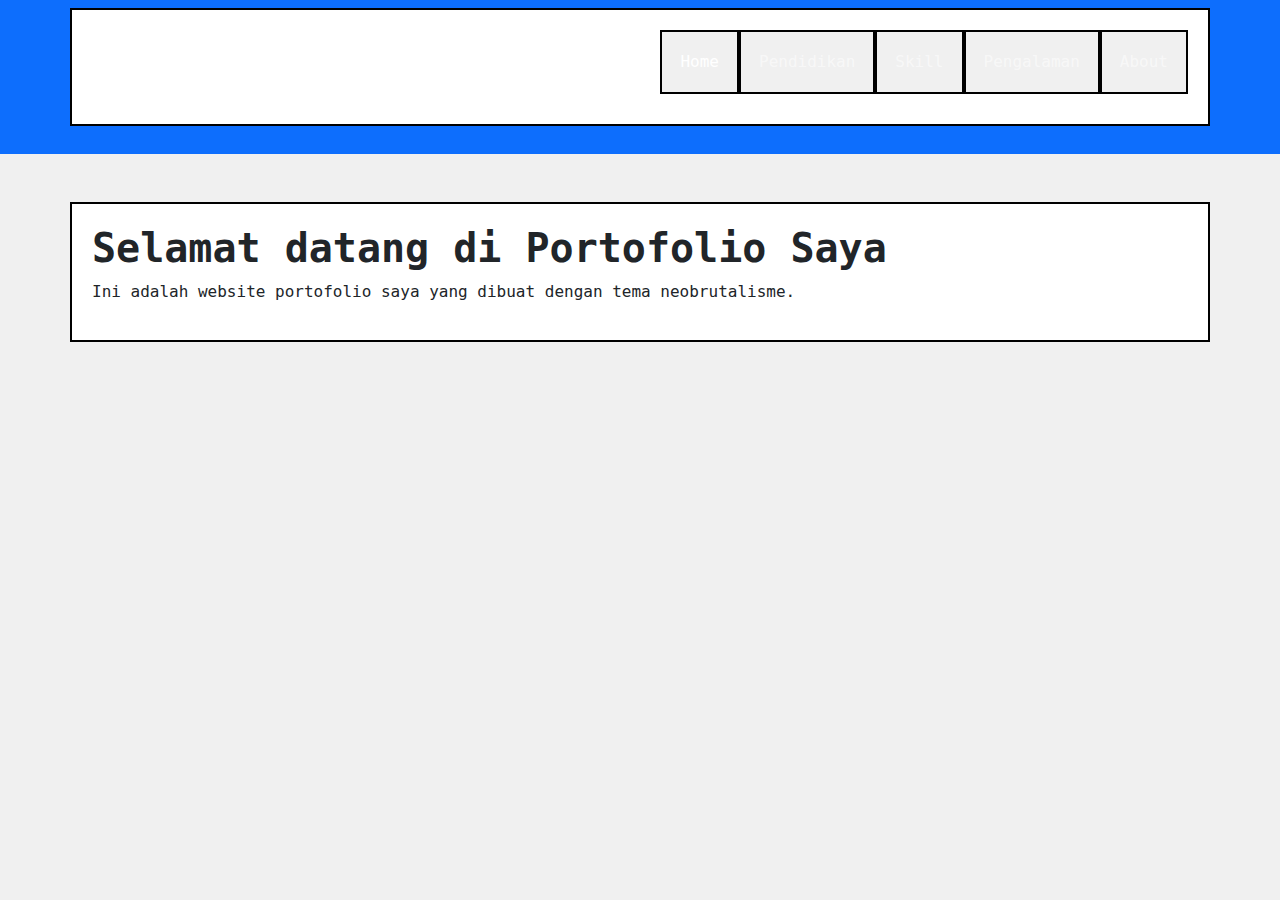
==== index.html @ b3a39507 "Update index.html" ====
<!DOCTYPE html>
<html lang="en">
<head>
    <meta charset="UTF-8">
    <meta name="viewport" content="width=device-width, initial-scale=1.0">
    <title>Portofolio Saya</title>
    <link rel="stylesheet" href="https://cdn.jsdelivr.net/npm/bootstrap@5.3.0/dist/css/bootstrap.min.css">
    <link rel="stylesheet" href="https://cdnjs.cloudflare.com/ajax/libs/font-awesome/6.0.0/css/all.min.css" integrity="sha512-9usAa10IRO0HhonpyAIVpjrylPvoDwiPUiKdWk5t3PyolY1cOd4DSE0Ga+ri4AuTroPR5aQvXU9xC6qOPnzFeg==" crossorigin="anonymous" referrerpolicy="no-referrer" />
    <link rel="stylesheet" href="style.css"> 
</head>
<body>

    <nav class="navbar navbar-expand-lg navbar-dark bg-primary">
        <div class="container">
            <a class="navbar-brand" href="#">RevolverDX</a>
            <button class="navbar-toggler" type="button" data-bs-toggle="collapse" data-bs-target="#navbarNav" aria-controls="navbarNav" aria-expanded="false" aria-label="Toggle navigation">
                <span class="navbar-toggler-icon"></span>
            </button>
            <div class="collapse navbar-collapse" id="navbarNav">
                <ul class="navbar-nav ms-auto">
                    <li class="nav-item">
                        <a class="nav-link active" aria-current="page" href="#home">Home</a>
                    </li>
                    <li class="nav-item">
                        <a class="nav-link" href="#pendidikan">Pendidikan</a>
                    </li>
                    <li class="nav-item">
                        <a class="nav-link" href="#skill">Skill</a>
                    </li>
                    <li class="nav-item">
                        <a class="nav-link" href="#pengalaman">Pengalaman</a>
                    </li>
                    <li class="nav-item">
                        <a class="nav-link" href="#about">About</a>
                    </li>
                </ul>
            </div>
        </div>
    </nav>

    <section id="home" class="container mt-5">
        <h1>Selamat datang di Portofolio Saya</h1>
        <p>Ini adalah website portofolio saya yang dibuat dengan tema neobrutalisme.</p>
    </section>

   <section id="pendidikan" class="container mt-5">
    <h2>Pendidikan</h2>
    <ul>
        <li>
            <h3>SD</h3>
            <ul>
                <li>SDN Negeri 1 Contoh (2008-2014)</li> 
            </ul>
        </li>
        <li>
            <h3>SMP</h3>
            <ul>
                <li>SMPN Negeri 2 Contoh (2014-2017)</li> 
            </ul>
        </li>
        <li>
            <h3>SMA</h3>
            <ul>
                <li>SMA Negeri 3 Contoh (2017-2020)</li>
            </ul>
        </li>
        <li>
            <h3>Universitas</h3>
            <ul>
                <li>Universitas Contoh (2020-sekarang)</li>
            </ul>
        </li>
    </ul>
</section>


    <section id="skill" class="container mt-5">
        <h2>Skill</h2>
        <div class="row">
            <div class="col-md-4">
                <h3>Programming</h3>
                <ul>
                    <li>HTML</li>
                    <li>CSS</li>
                    <li>JavaScript</li>
                    <li>Python</li>
                </ul>
            </div>
            <div class="col-md-4">
                <h3>Design</h3>
                <ul>
                    <li>Adobe Photoshop</li>
                    <li>Figma</li>
                </ul>
            </div>
            <div class="col-md-4">
                <h3>Lainnya</h3>
                <ul>
                    <li>Microsoft Office</li>
                    <li>Bahasa Inggris</li>
                </ul>
            </div>
        </div>
    </section>

    <section id="pengalaman" class="container mt-5">
  <h2>Pengalaman</h2>
  <ul>
    <li>
      <h3>Lomba</h3>
      <ul>
        <li>Juara 1 Lomba Desain Website (2022)</li>
        <li>Finalis Hackathon Nasional (2023)</li> 
      </ul>
    </li>
    <li>
      <h3>Magang</h3>
      <ul>
        <li>Magang di Perusahaan A (2022)</li> 
      </ul>
    </li>
    <li>
      <h3>Kerja</h3>
      <ul>
        <li>Freelance Web Developer (2023-sekarang)</li> 
      </ul>
    </li>
  </ul>
</section>


    <section id="about" class="container mt-5">
    <img src="foto_profil.jpg" alt="Foto Profil" class="profile-pic"> 
    <h2>About</h2>
    <p>Saya adalah seorang mahasiswa yang tertarik dengan dunia web development. Saya senang belajar hal baru dan selalu berusaha untuk mengembangkan diri.</p>
    <p>
        <strong>Social Media:</strong><br>
        <a href="https://github.com/rvldx" class="btn btn-github"><i class="fab fa-github"></i> Github</a> 
        <a href="#" class="btn btn-linkedin"><i class="fab fa-linkedin-in"></i> LinkedIn</a> 
        <a href="#" class="btn btn-facebook"><i class="fab fa-facebook-f"></i> Facebook</a> 
        <a href="https://instagram.com/muhawlddn_024" class="btn btn-instagram"><i class="fab fa-instagram"></i> Instagram</a>
        <a href="#" class="btn btn-telegram"><i class="fab fa-telegram-plane"></i> Telegram</a>
    </p>
</section>

    <script src="https://cdn.jsdelivr.net/npm/bootstrap@5.3.0/dist/js/bootstrap.bundle.min.js"></script>
    <script src="script.js"></script> 
</body>
</html>
---- style.css ----
/* Gaya Neobrutalisme */
body {
    font-family: monospace; 
    background-color: #f0f0f0; 
}

.container {
    border: 2px solid black; 
    padding: 20px;
    margin-bottom: 20px; 
    background-color: white; /* Latar belakang putih untuk semua container */
}

h1, h2, h3 {
    font-weight: bold;
}

a {
    color: blue; 
    text-decoration: underline;
}

/* Styling untuk tombol */
.btn {
    border: 2px solid black !important; 
    font-weight: bold;
    padding: 15px 30px; 
    display: block; 
    margin-bottom: 10px; 
    text-align: center;
    color: white; 
}

/*  Hilangkan dekorasi link di dalam tombol */
.btn a {
    text-decoration: none; 
}

/* Warna tombol */
.btn-github {
    background-color: #007bff !important; 
}

.btn-linkedin {
    background-color: #0077b5 !important; 
}

.btn-facebook {
    background-color: #3b5998 !important;
}

.btn-instagram {
    background-color: #e4405f !important; 
}

.btn-telegram {
    background-color: #0088cc !important; 
}

.btn-hackerrank {
    background-color: #2ec866 !important;
}

.btn-codewars {
    background-color: #b91d19 !important; 
}

.btn-whatsapp {
    background-color: #25D366 !important;
}

.btn.disabled, .btn:disabled {
    opacity: 0.65; 
    cursor: not-allowed;
}

.btn i {
    margin-right: 10px; 
}

/* Styling untuk list */
ul {
    list-style: none; /* Hilangkan bullet point */
    padding: 0;
}

li {
    margin-bottom: 10px; 
    border: 2px solid black; /* Tambahkan border pada setiap item list */
    padding: 10px;
    background-color: #f0f0f0; /* Latar belakang abu-abu muda untuk item list */
}

/* Styling untuk section */
#home, #pendidikan, #pengalaman, #skill {
    background-color: white; /* Latar belakang putih */
}
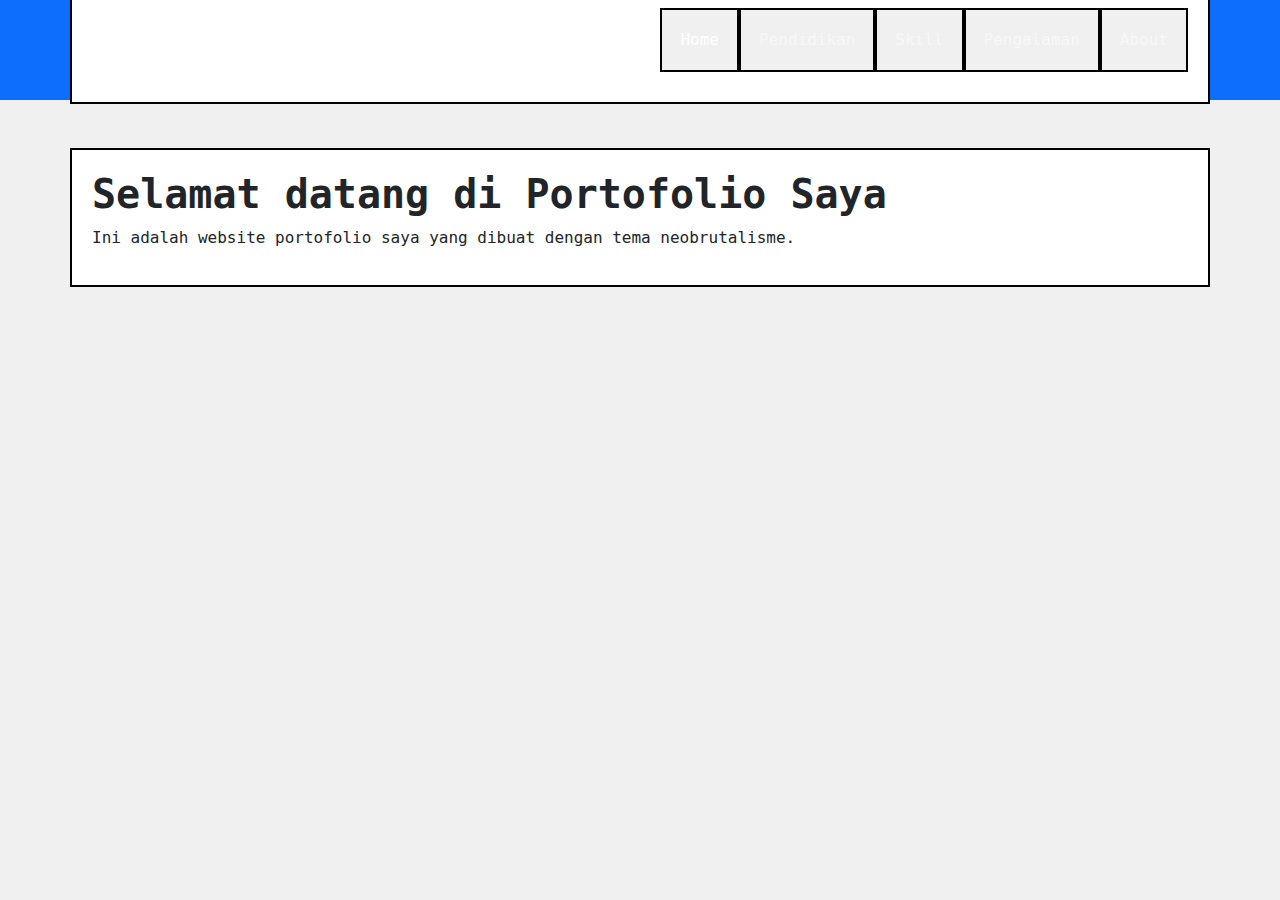
==== commit 15feec90: "Update index.html" ====
--- a/index.html
+++ b/index.html
@@ -49,25 +49,25 @@
         <li>
             <h3>SD</h3>
             <ul>
-                <li>SDN Negeri 1 Contoh (2008-2014)</li> 
+                <li>SDIT Salsabila 5 Purworejo</li> 
             </ul>
         </li>
         <li>
             <h3>SMP</h3>
             <ul>
-                <li>SMPN Negeri 2 Contoh (2014-2017)</li> 
+                <li>MTs Negeri 1 Purworejo</li> 
             </ul>
         </li>
         <li>
             <h3>SMA</h3>
             <ul>
-                <li>SMA Negeri 3 Contoh (2017-2020)</li>
+                <li>SMK TI Kartika Cendekia Purworejo</li>
             </ul>
         </li>
         <li>
             <h3>Universitas</h3>
             <ul>
-                <li>Universitas Contoh (2020-sekarang)</li>
+                <li>Universitas Bina Sarana Informatika</li>
             </ul>
         </li>
     </ul>
@@ -109,20 +109,20 @@
     <li>
       <h3>Lomba</h3>
       <ul>
-        <li>Juara 1 Lomba Desain Website (2022)</li>
-        <li>Finalis Hackathon Nasional (2023)</li> 
+        <li>Juara 3 LKS IT Network System Administration Tingkat Kabupaten Purworejo</li>
+        <li></li> 
       </ul>
     </li>
     <li>
       <h3>Magang</h3>
       <ul>
-        <li>Magang di Perusahaan A (2022)</li> 
+        <li></li> 
       </ul>
     </li>
     <li>
       <h3>Kerja</h3>
       <ul>
-        <li>Freelance Web Developer (2023-sekarang)</li> 
+        <li></li> 
       </ul>
     </li>
   </ul>
--- a/style.css
+++ b/style.css
@@ -8,11 +8,12 @@
     border: 2px solid black; 
     padding: 20px;
     margin-bottom: 20px; 
-    background-color: white; /* Latar belakang putih untuk semua container */
+    background-color: white; 
 }
 
 h1, h2, h3 {
     font-weight: bold;
+    text-align: left; 
 }
 
 a {
@@ -20,54 +21,36 @@
     text-decoration: underline;
 }
 
+p {
+    margin-bottom: 15px; 
+    text-align: left; 
+}
+
 /* Styling untuk tombol */
 .btn {
     border: 2px solid black !important; 
     font-weight: bold;
     padding: 15px 30px; 
-    display: block; 
+    display: flex; 
+    align-items: center; 
+    justify-content: center; 
     margin-bottom: 10px; 
-    text-align: center;
     color: white; 
 }
 
-/*  Hilangkan dekorasi link di dalam tombol */
 .btn a {
     text-decoration: none; 
 }
 
 /* Warna tombol */
-.btn-github {
-    background-color: #007bff !important; 
-}
-
-.btn-linkedin {
-    background-color: #0077b5 !important; 
-}
-
-.btn-facebook {
-    background-color: #3b5998 !important;
-}
-
-.btn-instagram {
-    background-color: #e4405f !important; 
-}
-
-.btn-telegram {
-    background-color: #0088cc !important; 
-}
-
-.btn-hackerrank {
-    background-color: #2ec866 !important;
-}
-
-.btn-codewars {
-    background-color: #b91d19 !important; 
-}
-
-.btn-whatsapp {
-    background-color: #25D366 !important;
-}
+.btn-github { background-color: #007bff !important; }
+.btn-linkedin { background-color: #0077b5 !important; }
+.btn-facebook { background-color: #3b5998 !important; }
+.btn-instagram { background-color: #e4405f !important; }
+.btn-telegram { background-color: #0088cc !important; }
+.btn-hackerrank { background-color: #2ec866 !important; }
+.btn-codewars { background-color: #b91d19 !important; }
+.btn-whatsapp { background-color: #25D366 !important; }
 
 .btn.disabled, .btn:disabled {
     opacity: 0.65; 
@@ -80,18 +63,71 @@
 
 /* Styling untuk list */
 ul {
-    list-style: none; /* Hilangkan bullet point */
+    list-style: none; 
     padding: 0;
+    padding-left: 20px; 
 }
 
 li {
     margin-bottom: 10px; 
-    border: 2px solid black; /* Tambahkan border pada setiap item list */
+    border: 2px solid black;
     padding: 10px;
-    background-color: #f0f0f0; /* Latar belakang abu-abu muda untuk item list */
+    background-color: #f0f0f0; 
 }
 
-/* Styling untuk section */
 #home, #pendidikan, #pengalaman, #skill {
-    background-color: white; /* Latar belakang putih */
+    background-color: white; 
 }
+
+.profile-pic {
+    width: 200px; 
+    height: 200px; 
+    border-radius: 50%; 
+    object-fit: cover; 
+    display: block; 
+    margin-left: auto;  
+    margin-right: auto; 
+    margin-bottom: 20px; 
+}
+
+/* Style untuk dark mode */
+@media (prefers-color-scheme: dark) {
+    body {
+        background-color: #121212; 
+    }
+
+    .container {
+        background-color: #222222; 
+        color: white; 
+        border-color: white; /* Ubah warna border container */ 
+    }
+
+    h1, h2, h3 {
+        color: white; /* Ubah warna teks heading */
+    }
+
+    a {
+        color: lightblue; /* Ubah warna link */
+    }
+
+    .btn {
+        color: black; 
+        border-color: white; /* Ubah warna border tombol */
+    }
+
+    li {
+        background-color: #222222; 
+        color: white; 
+        border-color: white; /* Ubah warna border item list */ 
+    }
+}
+
+.navbar {
+  height: 100px;
+}
+
+
+.navbar-nav {
+  margin-top: 10px;
+}
+
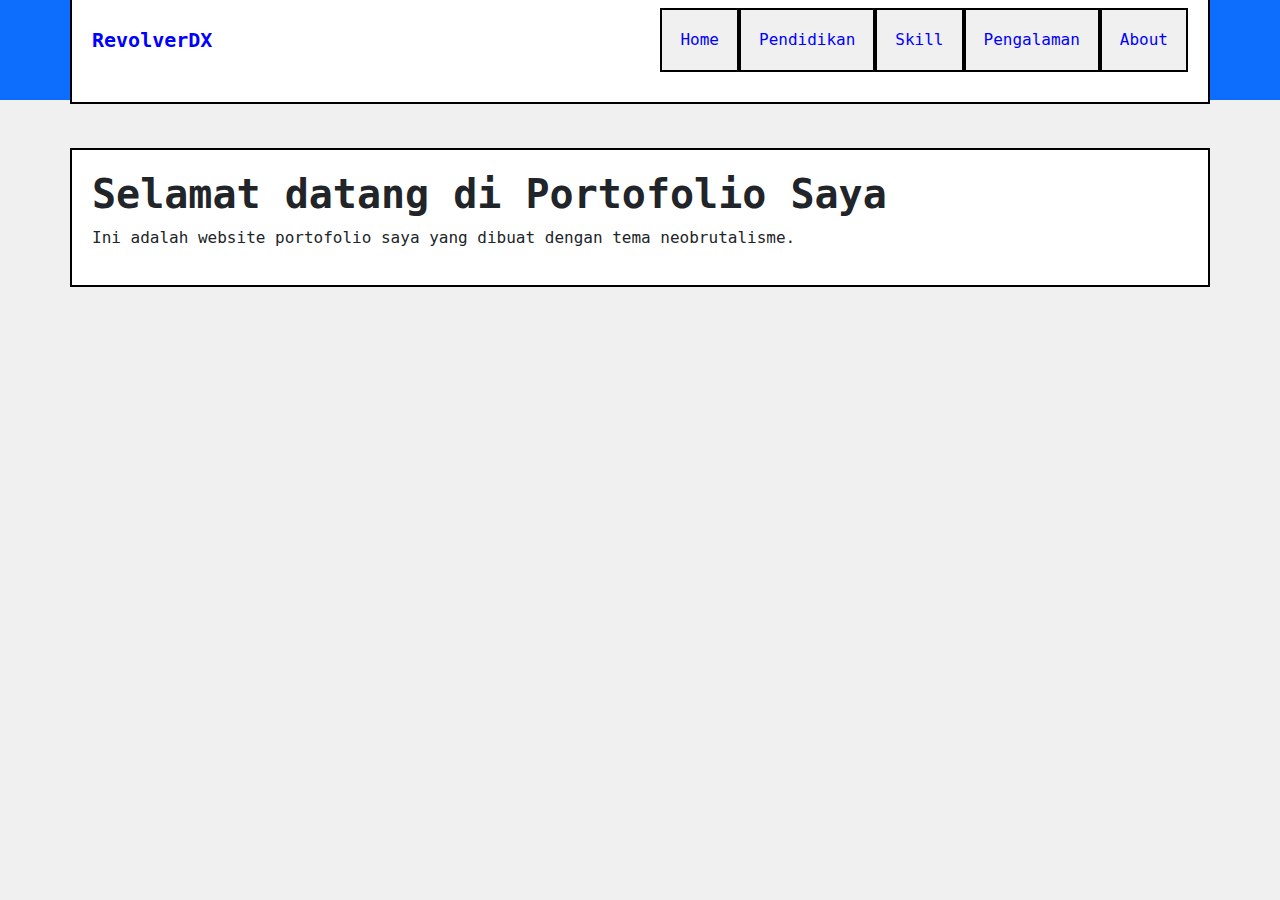
==== commit 9c52f668: "Update index.html" ====
--- a/index.html
+++ b/index.html
@@ -109,8 +109,14 @@
     <li>
       <h3>Lomba</h3>
       <ul>
-        <li>Juara 3 LKS IT Network System Administration Tingkat Kabupaten Purworejo</li>
-        <li></li> 
+        <li>Juara 3 LKS IT Network System Administration Tingkat Kabupaten Purworejo</li> 
+      </ul>
+    </li>
+    <li>
+      <h3>Organisasi</h3>
+      <ul>
+        <li>OSIS MTs Negeri 1 Purworejo</li>
+        <li>Dewan Ambalan SMK TI Kartika Cendekia Purworejo</li>
       </ul>
     </li>
     <li>
@@ -130,7 +136,7 @@
 
 
     <section id="about" class="container mt-5">
-    <img src="foto_profil.jpg" alt="Foto Profil" class="profile-pic"> 
+    <img src="img/IMG_20230715_015459.jpg" alt="Foto Profil" class="profile-pic"> 
     <h2>About</h2>
     <p>Saya adalah seorang mahasiswa yang tertarik dengan dunia web development. Saya senang belajar hal baru dan selalu berusaha untuk mengembangkan diri.</p>
     <p>
--- a/style.css
+++ b/style.css
@@ -5,7 +5,7 @@
 }
 
 .container {
-    border: 2px solid black; 
+    border: 2px solid black !important; 
     padding: 20px;
     margin-bottom: 20px; 
     background-color: white; 
@@ -17,7 +17,7 @@
 }
 
 a {
-    color: blue; 
+    color: blue !important; 
     text-decoration: underline;
 }
 
@@ -35,7 +35,7 @@
     align-items: center; 
     justify-content: center; 
     margin-bottom: 10px; 
-    color: white; 
+    color: white !important; 
 }
 
 .btn a {
@@ -70,13 +70,13 @@
 
 li {
     margin-bottom: 10px; 
-    border: 2px solid black;
+    border: 2px solid black !important;
     padding: 10px;
-    background-color: #f0f0f0; 
+    background-color: #f0f0f0 !important; 
 }
 
 #home, #pendidikan, #pengalaman, #skill {
-    background-color: white; 
+    background-color: white !important; 
 }
 
 .profile-pic {
@@ -93,32 +93,32 @@
 /* Style untuk dark mode */
 @media (prefers-color-scheme: dark) {
     body {
-        background-color: #121212; 
+        background-color: #121212 !important; 
     }
 
     .container {
-        background-color: #222222; 
+        background-color: #222222 !important; 
         color: white; 
-        border-color: white; /* Ubah warna border container */ 
+        border-color: white !important; /* Ubah warna border container */ 
     }
 
     h1, h2, h3 {
-        color: white; /* Ubah warna teks heading */
+        color: white !important; /* Ubah warna teks heading */
     }
 
     a {
-        color: lightblue; /* Ubah warna link */
+        color: lightblue !important; /* Ubah warna link */
     }
 
     .btn {
-        color: black; 
-        border-color: white; /* Ubah warna border tombol */
+        color: black !important; 
+        border-color: white !important; /* Ubah warna border tombol */
     }
 
     li {
-        background-color: #222222; 
-        color: white; 
-        border-color: white; /* Ubah warna border item list */ 
+        background-color: #222222 !important; 
+        color: white !important; 
+        border-color: white !important; /* Ubah warna border item list */ 
     }
 }
 
@@ -126,8 +126,18 @@
   height: 100px;
 }
 
-
 .navbar-nav {
   margin-top: 10px;
 }
 
+.navbar-brand {
+ font-weight: bold;
+ text-align: left;
+}
+
+element {
+  -webkit-transform: rotate(45deg);
+  -moz-transform: rotate(45deg);
+  -ms-transform: rotate(45deg);
+  -o-transform: rotate(45deg);
+  transform: rotate(45deg);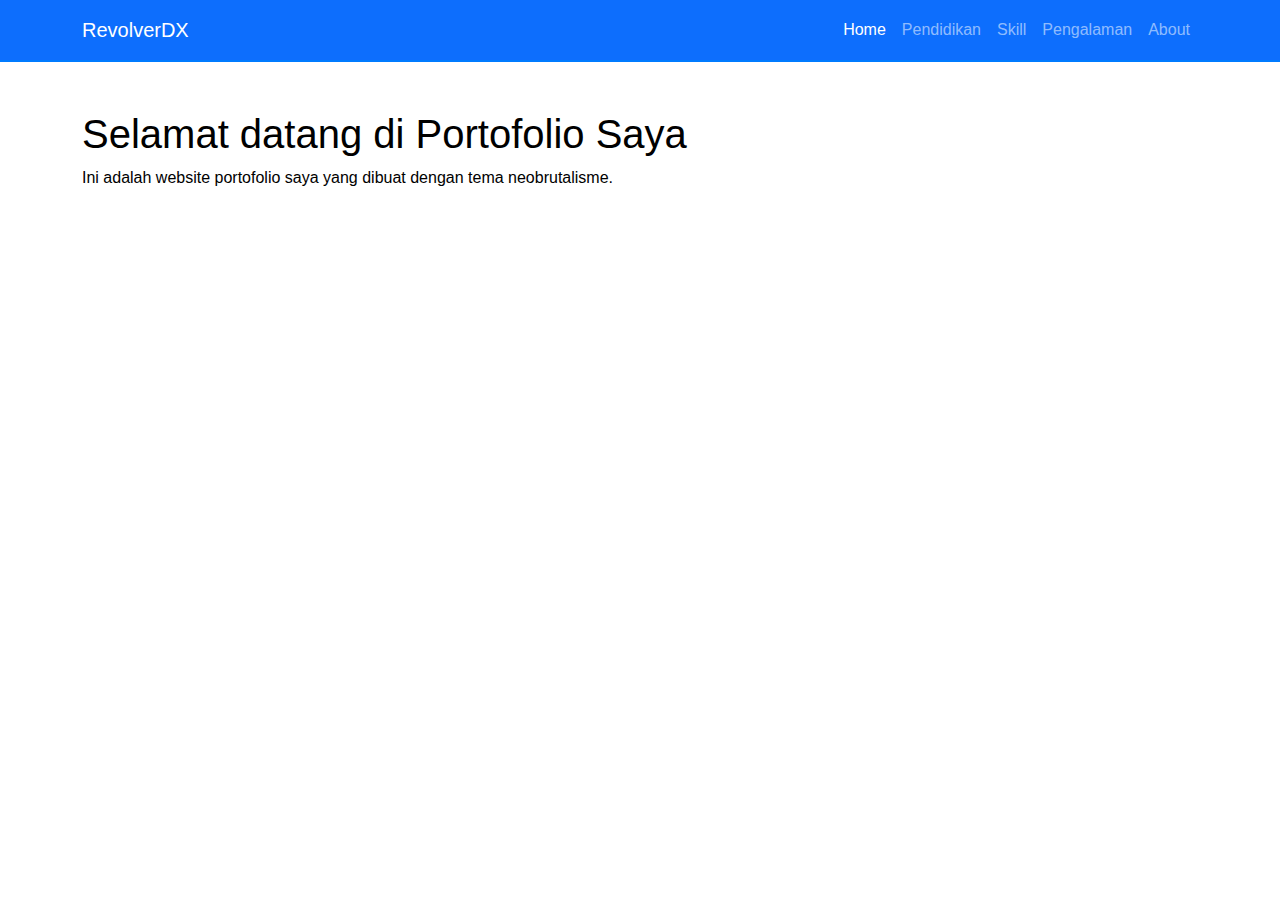
==== commit 130e84ff: "Update index.html" ====
--- a/index.html
+++ b/index.html
@@ -3,10 +3,10 @@
 <head>
     <meta charset="UTF-8">
     <meta name="viewport" content="width=device-width, initial-scale=1.0">
-    <title>Portofolio Saya</title>
+    <title>Portofolio RevolverDX</title>
     <link rel="stylesheet" href="https://cdn.jsdelivr.net/npm/bootstrap@5.3.0/dist/css/bootstrap.min.css">
     <link rel="stylesheet" href="https://cdnjs.cloudflare.com/ajax/libs/font-awesome/6.0.0/css/all.min.css" integrity="sha512-9usAa10IRO0HhonpyAIVpjrylPvoDwiPUiKdWk5t3PyolY1cOd4DSE0Ga+ri4AuTroPR5aQvXU9xC6qOPnzFeg==" crossorigin="anonymous" referrerpolicy="no-referrer" />
-    <link rel="stylesheet" href="style.css"> 
+    <link rel="stylesheet" href="style.css">
 </head>
 <body>
 
@@ -61,13 +61,13 @@
         <li>
             <h3>SMA</h3>
             <ul>
-                <li>SMK TI Kartika Cendekia Purworejo</li>
+                <li>SMK TI Kartika Cendekia Purworejo - TKJ</li>
             </ul>
         </li>
         <li>
             <h3>Universitas</h3>
             <ul>
-                <li>Universitas Bina Sarana Informatika</li>
+                <li>Universitas Bina Sarana Informatika - Teknologi Informasi</li>
             </ul>
         </li>
     </ul>
--- a/style.css
+++ b/style.css
@@ -1,143 +1,95 @@
-/* Gaya Neobrutalisme */
+/* Global Styles */
 body {
-    font-family: monospace; 
-    background-color: #f0f0f0; 
+    background-color: #111; /* Warna dasar gelap */
+    color: #fff; /* Warna teks */
+    margin: 0;
+    font-family: Arial, sans-serif;
 }
 
-.container {
-    border: 2px solid black !important; 
-    padding: 20px;
-    margin-bottom: 20px; 
-    background-color: white; 
+/* Navbar */
+.navbar {
+    background-color: #222; /* Warna navbar */
+    color: #fff;
+    padding: 10px 20px;
+    display: flex;
+    justify-content: space-between;
+    align-items: center;
+    border-bottom: 2px solid #007bff; /* Warna biru border */
 }
 
-h1, h2, h3 {
+.navbar .logo {
+    font-size: 1.5rem;
     font-weight: bold;
-    text-align: left; 
+    color: #5eead4; /* Warna teks "RevolverDX" */
+    text-decoration: none;
 }
 
-a {
-    color: blue !important; 
-    text-decoration: underline;
+.navbar .menu-icon {
+    width: 32px;
+    height: 32px;
+    background-color: #444; /* Warna ikon menu */
+    border-radius: 4px;
+    display: flex;
+    justify-content: center;
+    align-items: center;
+    cursor: pointer;
+    border: 1px solid #fff;
 }
 
-p {
-    margin-bottom: 15px; 
-    text-align: left; 
+/* Content Section */
+.content {
+    padding: 20px;
+    display: flex;
+    flex-direction: column;
+    align-items: center;
+    gap: 20px;
 }
 
-/* Styling untuk tombol */
-.btn {
-    border: 2px solid black !important; 
+.content .skill-box {
+    background-color: #000; /* Warna background box */
+    color: #fff;
+    padding: 15px 20px;
+    width: 90%;
+    max-width: 400px;
+    text-align: center;
+    border: 2px solid #444; /* Border box */
+    border-radius: 4px;
+    font-size: 1rem;
     font-weight: bold;
-    padding: 15px 30px; 
-    display: flex; 
-    align-items: center; 
-    justify-content: center; 
-    margin-bottom: 10px; 
-    color: white !important; 
 }
 
-.btn a {
-    text-decoration: none; 
+/* Footer or Other Sections */
+footer {
+    background-color: #222;
+    color: #fff;
+    text-align: center;
+    padding: 10px 0;
+    border-top: 2px solid #007bff;
 }
 
-/* Warna tombol */
-.btn-github { background-color: #007bff !important; }
-.btn-linkedin { background-color: #0077b5 !important; }
-.btn-facebook { background-color: #3b5998 !important; }
-.btn-instagram { background-color: #e4405f !important; }
-.btn-telegram { background-color: #0088cc !important; }
-.btn-hackerrank { background-color: #2ec866 !important; }
-.btn-codewars { background-color: #b91d19 !important; }
-.btn-whatsapp { background-color: #25D366 !important; }
-
-.btn.disabled, .btn:disabled {
-    opacity: 0.65; 
-    cursor: not-allowed;
-}
-
-.btn i {
-    margin-right: 10px; 
-}
-
-/* Styling untuk list */
-ul {
-    list-style: none; 
-    padding: 0;
-    padding-left: 20px; 
-}
-
-li {
-    margin-bottom: 10px; 
-    border: 2px solid black !important;
-    padding: 10px;
-    background-color: #f0f0f0 !important; 
-}
-
-#home, #pendidikan, #pengalaman, #skill {
-    background-color: white !important; 
-}
-
-.profile-pic {
-    width: 200px; 
-    height: 200px; 
-    border-radius: 50%; 
-    object-fit: cover; 
-    display: block; 
-    margin-left: auto;  
-    margin-right: auto; 
-    margin-bottom: 20px; 
-}
-
-/* Style untuk dark mode */
-@media (prefers-color-scheme: dark) {
+/* Dark Mode and Light Mode */
+@media (prefers-color-scheme: light) {
     body {
-        background-color: #121212 !important; 
+        background-color: #fff; /* Warna terang */
+        color: #000;
     }
-
-    .container {
-        background-color: #222222 !important; 
-        color: white; 
-        border-color: white !important; /* Ubah warna border container */ 
+    .navbar {
+        background-color: #f5f5f5;
+        color: #000;
+        border-bottom: 2px solid #007bff;
     }
-
-    h1, h2, h3 {
-        color: white !important; /* Ubah warna teks heading */
+    .menu-icon {
+        background-color: #ddd;
+        border: 1px solid #000;
     }
-
-    a {
-        color: lightblue !important; /* Ubah warna link */
+    .content .skill-box {
+        background-color: #fff;
+        color: #000;
+        border: 2px solid #ddd;
     }
-
-    .btn {
-        color: black !important; 
-        border-color: white !important; /* Ubah warna border tombol */
-    }
-
-    li {
-        background-color: #222222 !important; 
-        color: white !important; 
-        border-color: white !important; /* Ubah warna border item list */ 
+    footer {
+        background-color: #f5f5f5;
+        color: #000;
+        border-top: 2px solid #007bff;
     }
 }
-
-.navbar {
-  height: 100px;
-}
-
-.navbar-nav {
-  margin-top: 10px;
-}
-
-.navbar-brand {
- font-weight: bold;
- text-align: left;
-}
-
-element {
-  -webkit-transform: rotate(45deg);
-  -moz-transform: rotate(45deg);
-  -ms-transform: rotate(45deg);
-  -o-transform: rotate(45deg);
-  transform: rotate(45deg);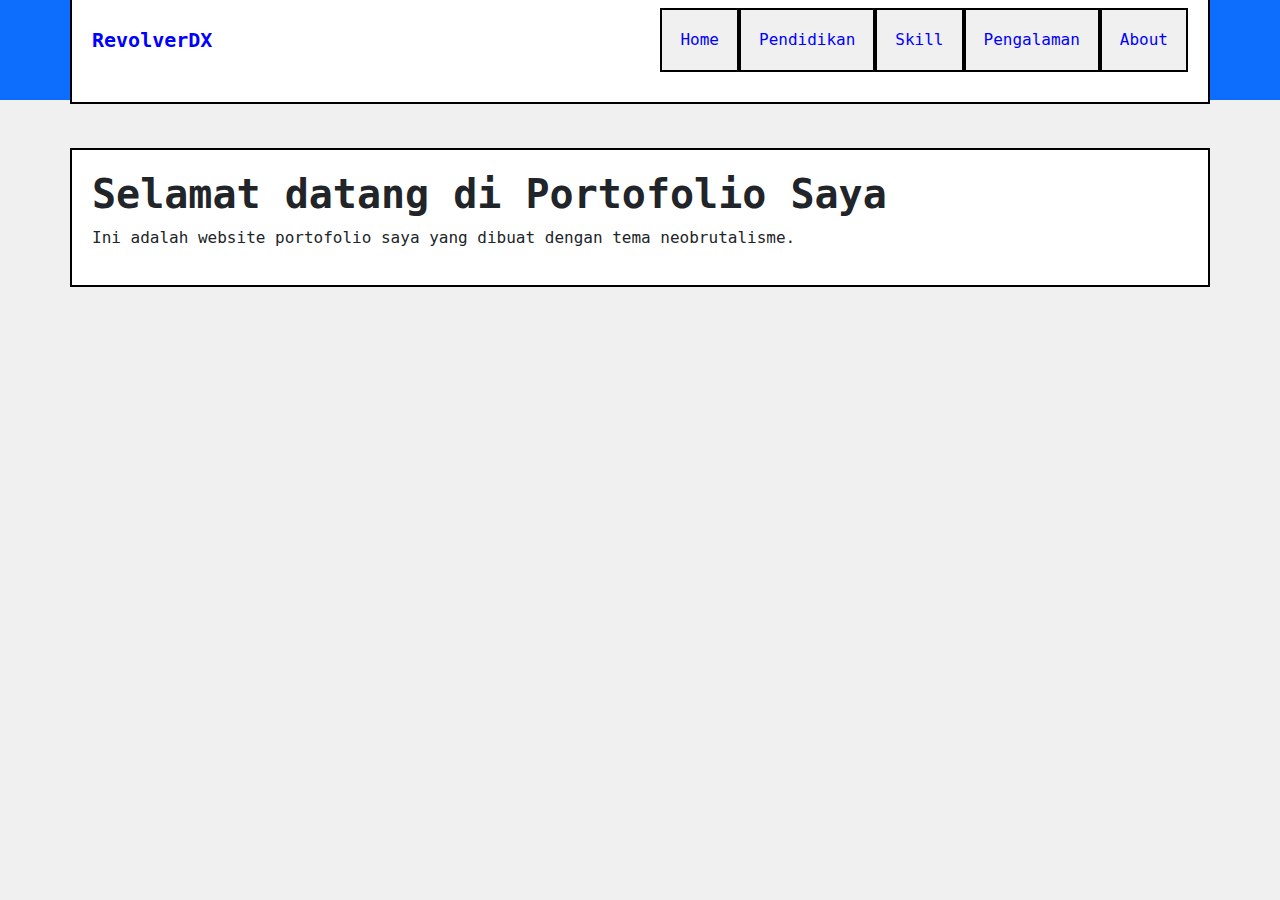
==== commit aa9084ad: "Update index.html" ====
--- a/index.html
+++ b/index.html
@@ -67,7 +67,7 @@
         <li>
             <h3>Universitas</h3>
             <ul>
-                <li>Universitas Bina Sarana Informatika - Teknologi Informasi</li>
+                <li>Universitas Bina Sarana Informatika Kramat 98- Teknologi Informasi</li>
             </ul>
         </li>
     </ul>
--- a/style.css
+++ b/style.css
@@ -1,95 +1,143 @@
-/* Global Styles */
+/* Gaya Neobrutalisme */
 body {
-    background-color: #111; /* Warna dasar gelap */
-    color: #fff; /* Warna teks */
-    margin: 0;
-    font-family: Arial, sans-serif;
+    font-family: monospace; 
+    background-color: #f0f0f0; 
 }
 
-/* Navbar */
-.navbar {
-    background-color: #222; /* Warna navbar */
-    color: #fff;
-    padding: 10px 20px;
-    display: flex;
-    justify-content: space-between;
-    align-items: center;
-    border-bottom: 2px solid #007bff; /* Warna biru border */
+.container {
+    border: 2px solid black !important; 
+    padding: 20px;
+    margin-bottom: 20px; 
+    background-color: white; 
 }
 
-.navbar .logo {
-    font-size: 1.5rem;
+h1, h2, h3 {
     font-weight: bold;
-    color: #5eead4; /* Warna teks "RevolverDX" */
-    text-decoration: none;
+    text-align: left; 
 }
 
-.navbar .menu-icon {
-    width: 32px;
-    height: 32px;
-    background-color: #444; /* Warna ikon menu */
-    border-radius: 4px;
-    display: flex;
-    justify-content: center;
-    align-items: center;
-    cursor: pointer;
-    border: 1px solid #fff;
+a {
+    color: blue !important; 
+    text-decoration: underline;
 }
 
-/* Content Section */
-.content {
-    padding: 20px;
-    display: flex;
-    flex-direction: column;
-    align-items: center;
-    gap: 20px;
+p {
+    margin-bottom: 15px; 
+    text-align: left; 
 }
 
-.content .skill-box {
-    background-color: #000; /* Warna background box */
-    color: #fff;
-    padding: 15px 20px;
-    width: 90%;
-    max-width: 400px;
-    text-align: center;
-    border: 2px solid #444; /* Border box */
-    border-radius: 4px;
-    font-size: 1rem;
+/* Styling untuk tombol */
+.btn {
+    border: 2px solid black !important; 
     font-weight: bold;
+    padding: 15px 30px; 
+    display: flex; 
+    align-items: center; 
+    justify-content: center; 
+    margin-bottom: 10px; 
+    color: white !important; 
 }
 
-/* Footer or Other Sections */
-footer {
-    background-color: #222;
-    color: #fff;
-    text-align: center;
-    padding: 10px 0;
-    border-top: 2px solid #007bff;
+.btn a {
+    text-decoration: none; 
 }
 
-/* Dark Mode and Light Mode */
-@media (prefers-color-scheme: light) {
+/* Warna tombol */
+.btn-github { background-color: #007bff !important; }
+.btn-linkedin { background-color: #0077b5 !important; }
+.btn-facebook { background-color: #3b5998 !important; }
+.btn-instagram { background-color: #e4405f !important; }
+.btn-telegram { background-color: #0088cc !important; }
+.btn-hackerrank { background-color: #2ec866 !important; }
+.btn-codewars { background-color: #b91d19 !important; }
+.btn-whatsapp { background-color: #25D366 !important; }
+
+.btn.disabled, .btn:disabled {
+    opacity: 0.65; 
+    cursor: not-allowed;
+}
+
+.btn i {
+    margin-right: 10px; 
+}
+
+/* Styling untuk list */
+ul {
+    list-style: none; 
+    padding: 0;
+    padding-left: 20px; 
+}
+
+li {
+    margin-bottom: 10px; 
+    border: 2px solid black !important;
+    padding: 10px;
+    background-color: #f0f0f0 !important; 
+}
+
+#home, #pendidikan, #pengalaman, #skill {
+    background-color: white !important; 
+}
+
+.profile-pic {
+    width: 200px; 
+    height: 200px; 
+    border-radius: 50%; 
+    object-fit: cover; 
+    display: block; 
+    margin-left: auto;  
+    margin-right: auto; 
+    margin-bottom: 20px; 
+}
+
+/* Style untuk dark mode */
+@media (prefers-color-scheme: dark) {
     body {
-        background-color: #fff; /* Warna terang */
-        color: #000;
+        background-color: #121212 !important; 
     }
-    .navbar {
-        background-color: #f5f5f5;
-        color: #000;
-        border-bottom: 2px solid #007bff;
+
+    .container {
+        background-color: #222222 !important; 
+        color: white; 
+        border-color: white !important; /* Ubah warna border container */ 
     }
-    .menu-icon {
-        background-color: #ddd;
-        border: 1px solid #000;
+
+    h1, h2, h3 {
+        color: white !important; /* Ubah warna teks heading */
     }
-    .content .skill-box {
-        background-color: #fff;
-        color: #000;
-        border: 2px solid #ddd;
+
+    a {
+        color: lightblue !important; /* Ubah warna link */
     }
-    footer {
-        background-color: #f5f5f5;
-        color: #000;
-        border-top: 2px solid #007bff;
+
+    .btn {
+        color: black !important; 
+        border-color: white !important; /* Ubah warna border tombol */
+    }
+
+    li {
+        background-color: #222222 !important; 
+        color: white !important; 
+        border-color: white !important; /* Ubah warna border item list */ 
     }
 }
+
+.navbar {
+  height: 100px;
+}
+
+.navbar-nav {
+  margin-top: 10px;
+}
+
+.navbar-brand {
+ font-weight: bold;
+ text-align: left;
+}
+
+element {
+  -webkit-transform: rotate(45deg);
+  -moz-transform: rotate(45deg);
+  -ms-transform: rotate(45deg);
+  -o-transform: rotate(45deg);
+  transform: rotate(45deg);